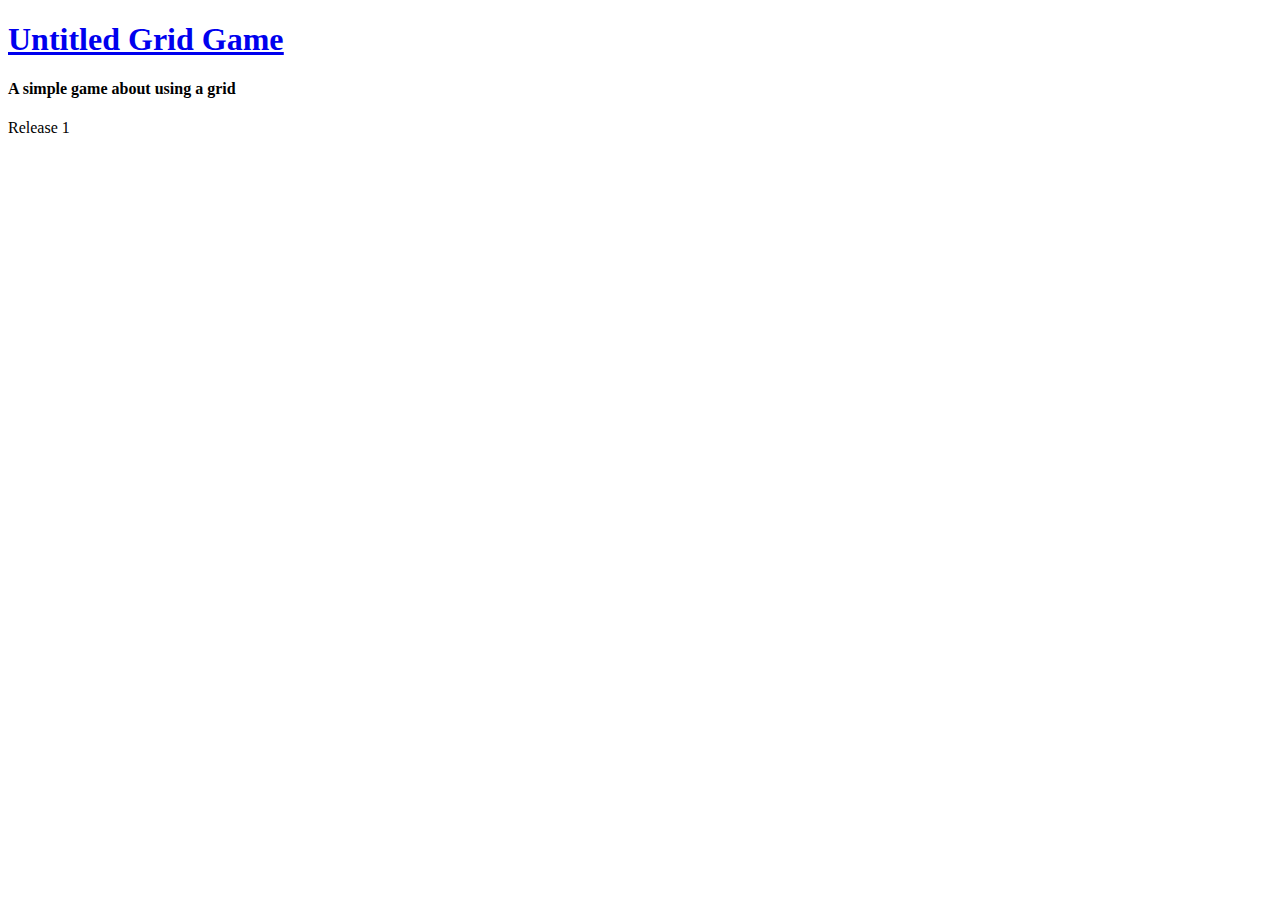
==== index.html @ 260f8ce3 "Attempt to remove .html tag" ====
<!DOCTYPE html>
<html lang="en">
<head>
    <meta charset="UTF-8">
    <meta http-equiv="X-UA-Compatible" content="IE=edge">
    <meta name="viewport" content="width=device-width, initial-scale=1.0">
    <title>Landing Page</title>
</head>
<body>
    <a href="https://athisisintentionalylongname34.github.io/Collection/UntitledGridGame/main.html"><h1><u>Untitled Grid Game</u></h1></a>
    <h4>A simple game about using a grid</h4>
    <p>Release 1</p>
    
</body>
</html>
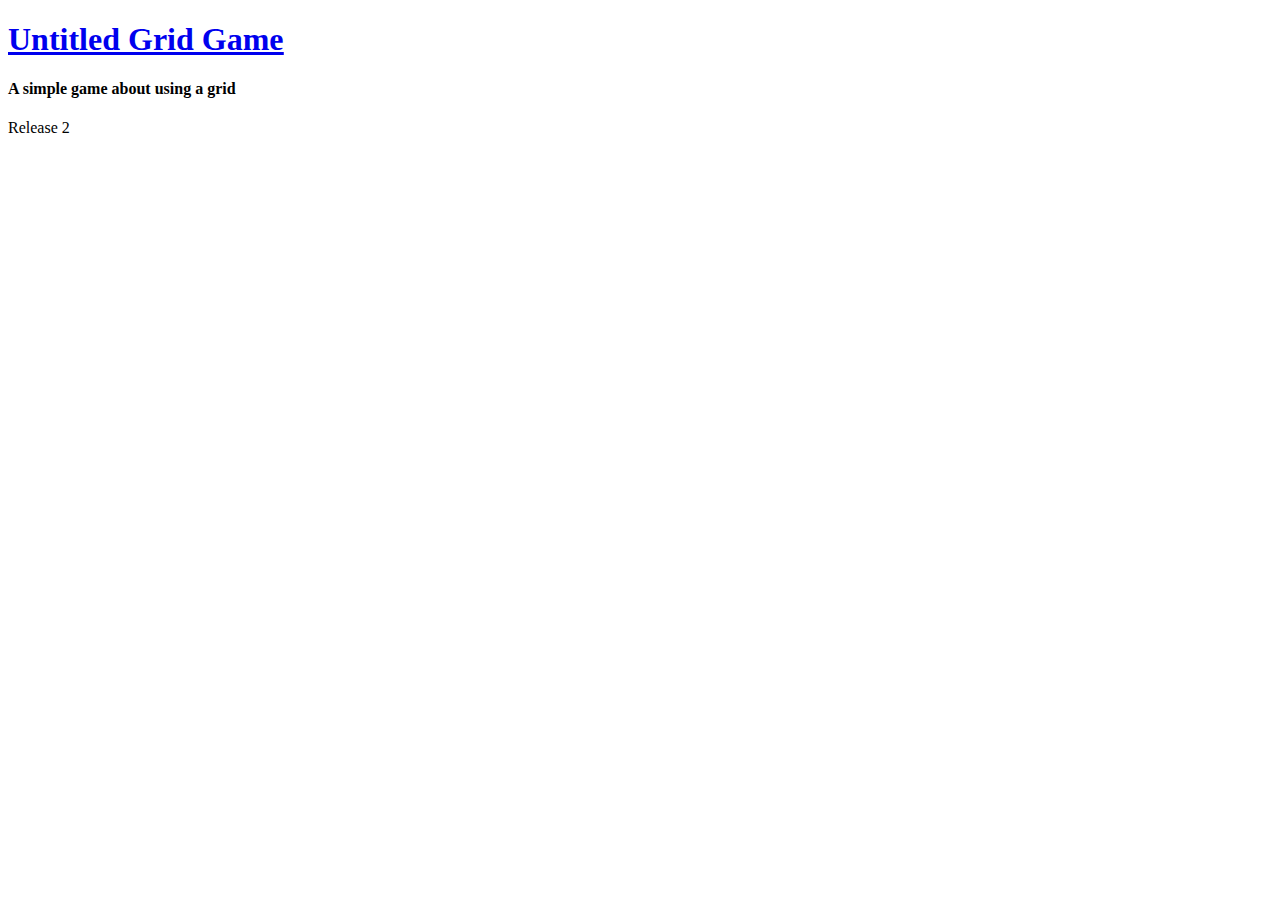
==== commit bf211714: "Update link" ====
--- a/index.html
+++ b/index.html
@@ -7,9 +7,9 @@
     <title>Landing Page</title>
 </head>
 <body>
-    <a href="https://athisisintentionalylongname34.github.io/Collection/UntitledGridGame/main.html"><h1><u>Untitled Grid Game</u></h1></a>
+    <a href="https://athisisintentionalylongname34.github.io/Collection/NoExternal/Gridgame/"><h1><u>Untitled Grid Game</u></h1></a>
     <h4>A simple game about using a grid</h4>
-    <p>Release 1</p>
+    <p>Release 2</p>
     
 </body>
 </html>
